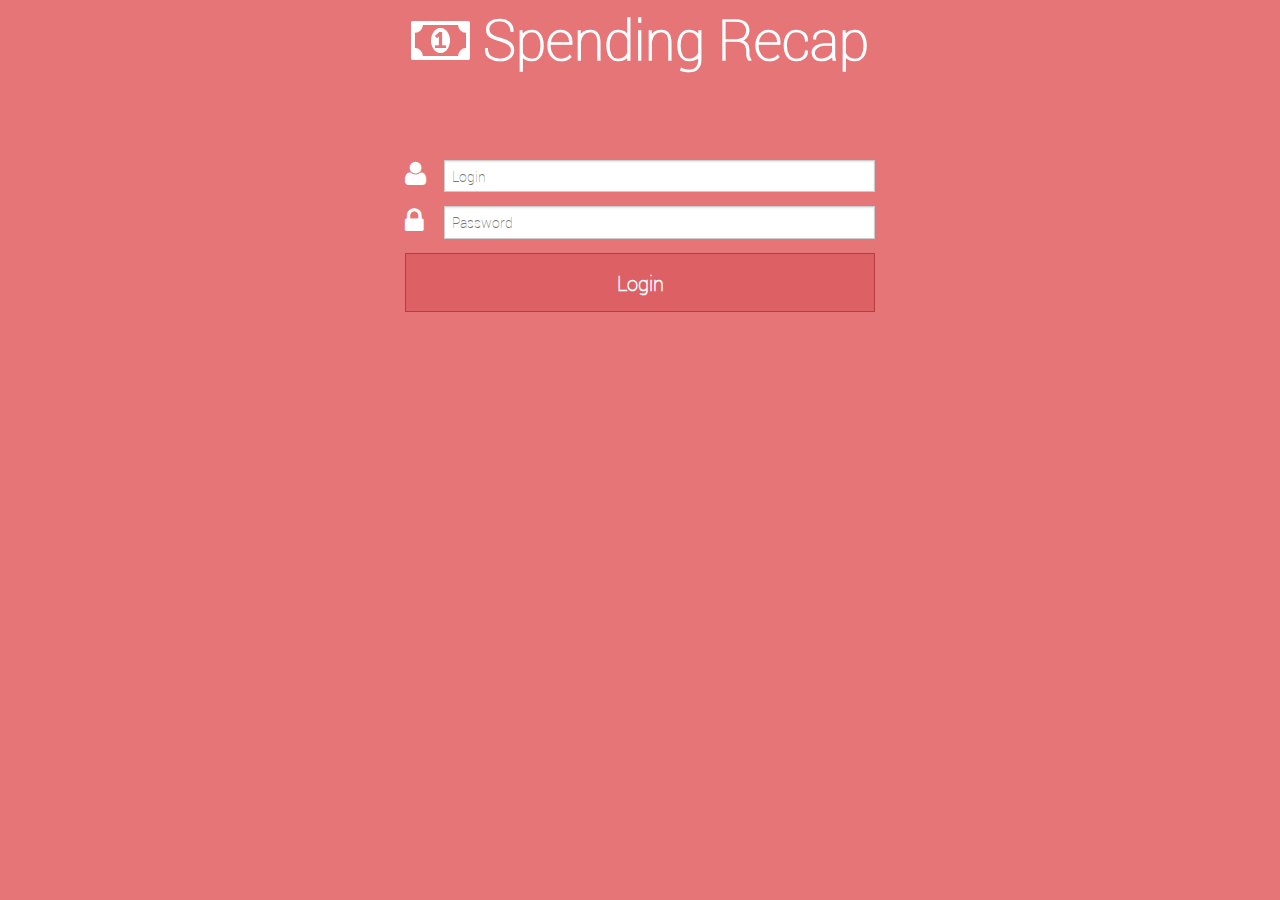
==== login.html @ 0c78186f "login page + design" ====
<html>
    <head>
        <!-- META HTML -->
        <title>Spending Recap</title>
        <meta http-equiv="Content-Type" content="text/html; charset=UTF-8">

        <!-- CSS -->
        <link rel="stylesheet" type="text/css" href="src/view/css/general.css">
        <link rel="stylesheet" type="text/css" href="src/view/css/foundation.min.css">
        <link rel="stylesheet" href="font-awesome/css/font-awesome.min.css">

        <!-- JS LIBS -->
    <script type="text/javascript" src="libs/jquery-1.10.2.min.js"></script>
        <!-- CONTROLLERS -->
  
    </head>
      <body class="body">
        <div class="app row">
          <div class="row header">
            <div class="title columns titleContainer">
            <i class="icon-money"></i> Spending Recap 
            </div>
          </div>
          <div class="row content">
             <div class="large-12">
                <div class="large-12 large-centered columns">
                  <form>
                    <div class="large-6 large-centered columns">
                      <div class="row collapse">
                          <div class="large-1 columns">
                            <i class="icon-user"></i>
                          </div>
                          <div class="large-11 columns">
                            <input type="text" placeholder="Login">
                          </div>   
                          <div class="large-1 columns">
                            <i class="icon-lock"></i>
                          </div>
                          <div class="large-11 columns">
                            <input type="text" placeholder="Password">
                          </div>
                        </div>
                      <div class="row">
                        <div class="columns">
                          <input type="submit" value="Login" class="btn">
                        </div>
                      </div>
                    </div>
                 <div>
              </form> 
             </div>
          </div>
          </div>
        </div>
      </body>
</html>


<div class="small-6 large-6 centered columns">
            <form>
              
            </form>
          <div>
---- src/view/css/general.css ----
@font-face{
    font-family : "Roboto-Thin";
    src : url('font/Roboto-Thin.ttf');
}
body.body{
	background-color: #E67578;	
}
.titleContainer
{
	text-align: center;
	font-size: 55px;
	color:#FFFFFF;
	font-weight: bold;

}
div.header
{
	padding-top: 0.7em;
	height: 10em;
}
.app{
	font-family : "Roboto-Thin";
}

.content
{
	
	height: 22em;
}
.icon-trash
{
	font-size: 18px;
}
.icon-plus{
	font-size: 40px;
}
.icon-arrow-down{
	font-size: 15px;
}
.btn{
	padding-bottom: 1.03125em;
	padding-top: 1.03125em;
	padding-left: 0;
	padding-right: 0;
	width: 100%;
	font-size: 1.25em;
	display: inline-block;
	padding-bottom: 0.75em;
	padding-top: 0.8125em;
	background-color: #DD6164;
	border-color: #B63C3F;
	border-style: solid;
	border-width: 1px;
	color: #FFFFFF;
	cursor: pointer;
	font-family: inherit;
	font-weight: bold;
	line-height: normal;
	margin: 0 0 1.25em;
	position: relative;
	text-align: center;
	text-decoration: none;
	direction: ltr;
	-moz-isolate;
	font-style: normal;
}
.btn:hover{
	background-color:#E68285;
}
.icon-user{
	color:#FFFFFF;
	font-size: 27px;
}
.icon-lock{
	color:#FFFFFF;
	font-size: 29px;
}


/*.header{
	background-color:#38DF64; 
	margin-bottom: 3em;
}
div.btnNewOrder{
	background-color:#38B2CE;
}
.app{
	background-color:#FF9F40;
}
.btnDelete{
	background-color:#FF5640;
	border-color: #FF8373;
}
.order{
	margin-top: 3em;
}*/
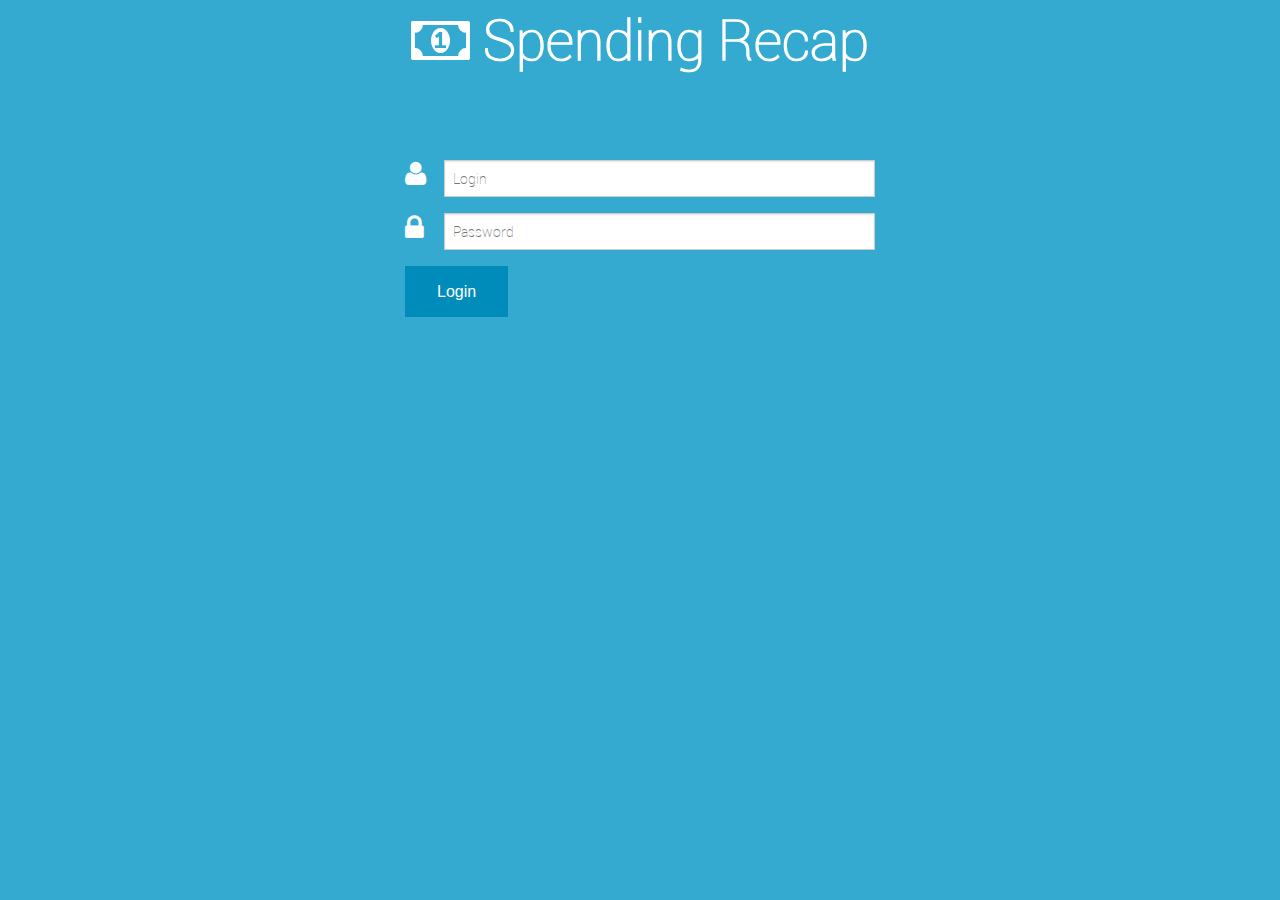
==== commit 272bf638: "foundation update, responsive changes" ====
--- a/login.html
+++ b/login.html
@@ -42,7 +42,7 @@
                         </div>
                       <div class="row">
                         <div class="columns">
-                          <input type="submit" value="Login" class="btn">
+                          <input type="submit" value="Login" class="button">
                         </div>
                       </div>
                     </div>
--- a/src/view/css/general.css
+++ b/src/view/css/general.css
@@ -3,7 +3,7 @@
     src : url('font/Roboto-Thin.ttf');
 }
 body.body{
-	background-color: #E67578;	
+	background-color: #34AAD1;	
 }
 .titleContainer
 {
@@ -16,6 +16,7 @@
 div.header
 {
 	padding-top: 0.7em;
+	padding-bottom: 0.2em;
 	height: 10em;
 }
 .app{
@@ -25,25 +26,26 @@
 .content
 {
 	
-	height: 22em;
+	height: 17em;
 }
 .icon-trash
 {
 	font-size: 18px;
 }
 .icon-plus{
-	font-size: 40px;
+	font-size: 25px;
+    display: block;
+    margin-top: 15px;
 }
 .icon-arrow-down{
 	font-size: 15px;
 }
-.btn{
+/*.button{
 	padding-bottom: 1.03125em;
 	padding-top: 1.03125em;
 	padding-left: 0;
 	padding-right: 0;
 	width: 100%;
-	font-size: 1.25em;
 	display: inline-block;
 	padding-bottom: 0.75em;
 	padding-top: 0.8125em;
@@ -64,8 +66,12 @@
 	-moz-isolate;
 	font-style: normal;
 }
-.btn:hover{
+.button:hover{
 	background-color:#E68285;
+}*/
+.btnAdd
+{
+	background-color: #4AC2C2;
 }
 .icon-user{
 	color:#FFFFFF;
